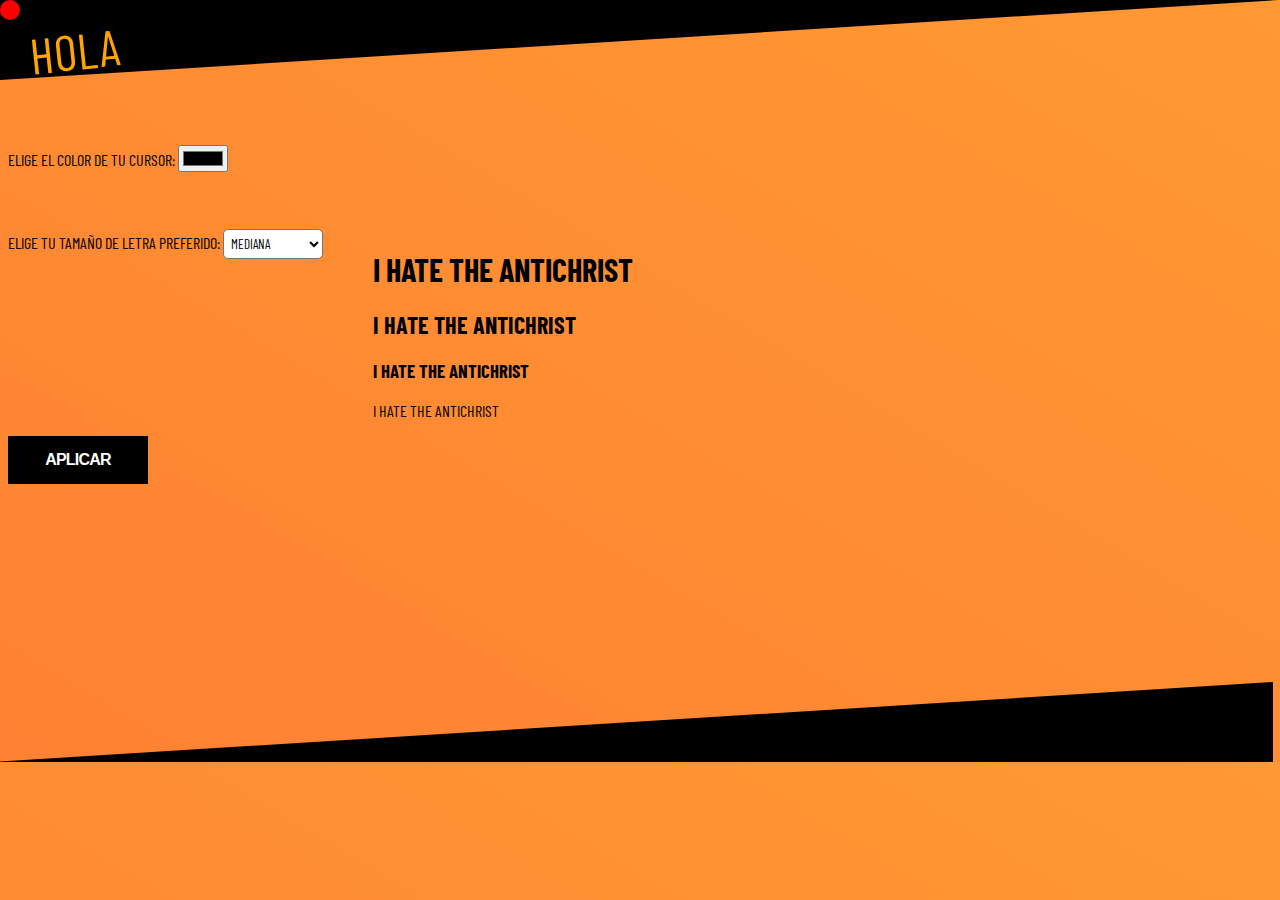
==== config.html @ 9228821c "Add files via upload" ====
<!DOCTYPE html>
<html lang="es">
<head>
    <meta charset="UTF-8">
    <meta http-equiv="X-UA-Compatible" content="IE=edge">
    <meta name="viewport" content="width=device-width, initial-scale=1.0">
    <title>Configuración</title>
    <link rel="stylesheet" href="t3.css">
    <style> 
  @import url('https://fonts.googleapis.com/css2?family=Barlow+Condensed:wght@500&display=swap');
    
        * {cursor: url('./cursor.cur'), auto !important; 
        font-family: 'Barlow Condensed', sans-serif;
           }
    
        #cursor {
            position: fixed;
            top: 0;
            left: 0;
            width: 20px;
            height: 20px;
            border-radius: 50%;
            pointer-events: none; 
            z-index: 9999; 
      }


      body{
        background-image: linear-gradient(to top right, #FF8133, #FF9933);
        overflow-x: hidden;
      }

      .triangulo-eq-inf{
        position: relative;
        bottom:-8px;
        left:-15px;
        width: 0;
        height: 0;
        border-style: solid;
        border-width:  0 0 80px 100vw;
        border-color: transparent transparent black transparent;
        overflow: hidden;
      }

      .triangulo-eq-sup{
        position: relative;
        top:-8px;
        left:-10px;
        width: 0;
        height: 0;
        border-style: solid;
        border-width: 80px 100vw 0 0px; /* Clockwise: top, right, bottom, left */
        margin: 0;
        padding: 0;
        overflow: hidden;
        border-color: black transparent transparent transparent;
      }
      
      
      </style>


</head>

<body onload="seguir()">
<div id="cursor"></div>
<div class="triangulo-eq-sup"></div>
<div style="transform: rotate(-6deg); color:orange;position: absolute; top:20px;left: 30px;z-index: 99; font-size: 50px !important;">
  HOLA
</div>



<br/> <br/> <br/>
<div>ELIGE EL COLOR DE TU CURSOR: 
    <input type="color" name="colorElegido" />
    <br/>
</div>
<br/> <br/> <br/>
<div style="display: flex;">
    <div>
    ELIGE TU TAMAÑO DE LETRA PREFERIDO:
        <select name="fuente" id="fuente">
            <option value="0.8">PEQUEÑA</option>
            <option value="1.0">MEDIANA</option>
            <option value="1.2">GRANDE</option>
        </select>
    </div><div style="margin-left:50px">
        <h1> I HATE THE ANTICHRIST</h2>
            <h2>I HATE THE ANTICHRIST</h2>
            <h3>I HATE THE ANTICHRIST</h3>
            <p>I HATE THE ANTICHRIST</p>
        </div>
</div>
<button class="boton" type="button" onclick="aplicarCambios()">APLICAR</button>

<br/> <br/> <br/><br/> <br/> <br/><br/> <br/> <br/><br/> <br/> 




<div class="triangulo-eq-inf"></div>
<script>
function seguir(){
 document.addEventListener('mousemove', function(e) {
  var cursor = document.querySelector('#cursor');
  cursor.style.left = e.clientX + 'px';
  cursor.style.top = e.clientY + 'px';
});

}




function aplicarCambios() {
            var color = document.getElementsByName('colorElegido')[0];
            document.getElementById('cursor').style.backgroundColor = color.value;
            window.localStorage.setItem('colorCursor', color.value);


            var fontsize = document.getElementsByName('fuente')[0].value;
            document.documentElement.style.fontSize = parseFloat(fontsize) + "rem";
            window.localStorage.setItem('fontsize', parseFloat(fontsize) + "rem"); 

            var selectedElement = document.getElementById('fuente').value;
            window.localStorage.setItem('selectedOption', selectedElement);


}

var colorGuardado = window.localStorage.getItem('colorCursor');
if (colorGuardado) {
  document.getElementById('cursor').style.backgroundColor = colorGuardado;
  document.getElementsByName('colorElegido')[0].value = colorGuardado;
}else{
   document.getElementById('cursor').style.backgroundColor = '#ff0000'; 
}

var fuente = window.localStorage.getItem('fontsize');

if(fuente){
  document.documentElement.style.fontSize = fuente;
 
}

var storedValue = window.localStorage.getItem('selectedOption');
if (storedValue) {
  document.getElementById('fuente').value = storedValue;
}
else{
document.getElementById('fuente').value = "1.0";
}



</script>
</body>
</html>
---- t3.css ----
.boton {
  align-items: center;
  background-color: black;
  border: 2px solid black;
  box-sizing: border-box;
  color: #fff;
  cursor: pointer;
  display: inline-flex;
  fill: #000;
  font-family: Inter,sans-serif;
  font-size: 1rem;
  font-weight: 600;
  height: 48px;
  justify-content: center;
  letter-spacing: -.8px;
  line-height: 24px;
  min-width: 140px;
  outline: 0;
  padding: 0 17px;
  text-align: center;
  text-decoration: none;
  transition: all .3s;
  user-select: none;
  -webkit-user-select: none;
  touch-action: manipulation;
}



.boton:hover {
  background-color: white;
  border-color: white;
  fill: white;
  color:black
}

.boton:active {
    background-color: white;
    border-color: white;
    fill: white;
    color:orange;
}

@media (min-width: 768px) {
  .button-58 {
    min-width: 170px;
  }
}




select {
    background-color: white;
    color: black;
    width: 100px;
    height: 30px;
    padding: 3px;
    border-radius: 5px;
  }

  select option:hover {
    background-color: black;
    color: white;
  }
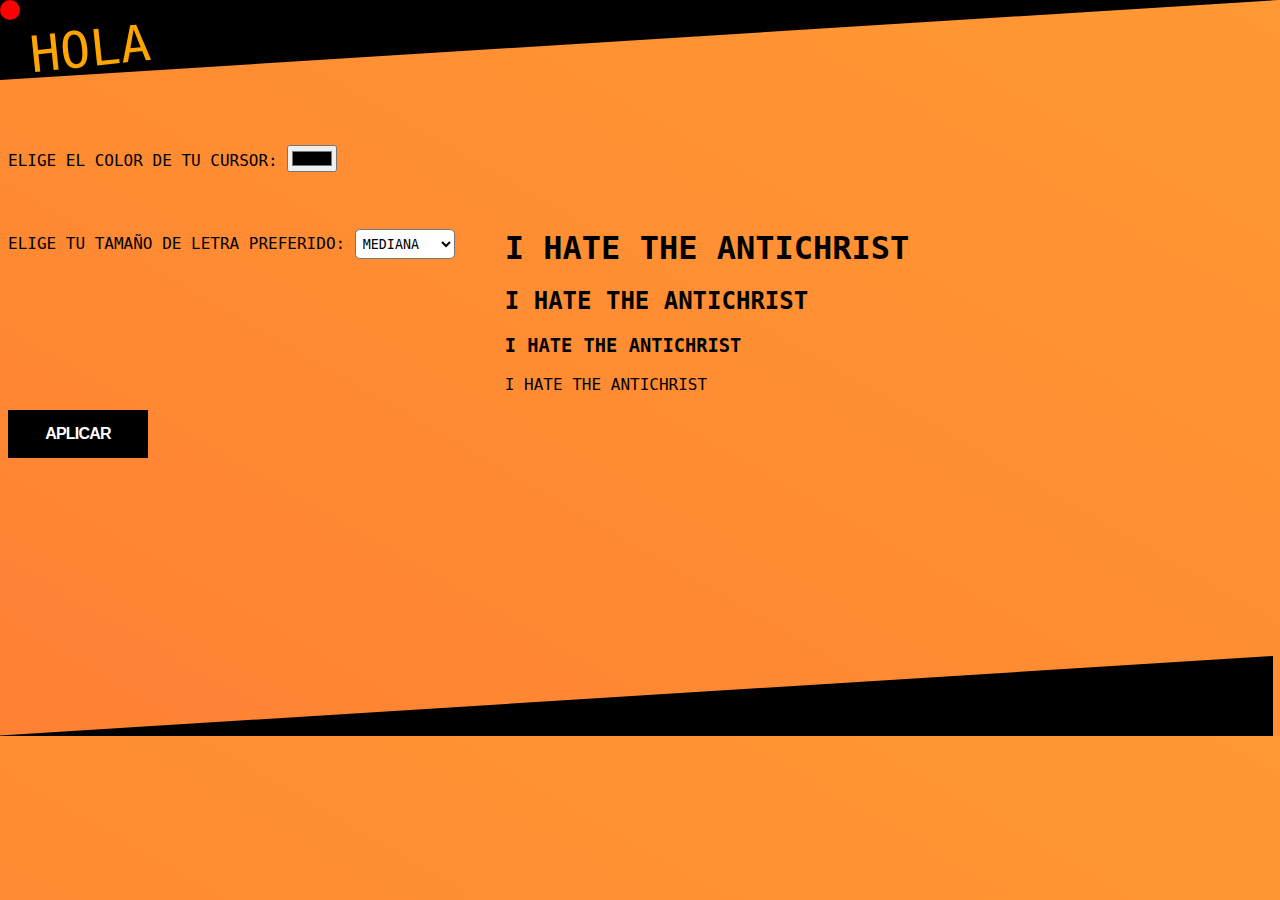
==== commit c7855353: "avanzado en el menú principal" ====
--- a/config.html
+++ b/config.html
@@ -6,59 +6,7 @@
     <meta name="viewport" content="width=device-width, initial-scale=1.0">
     <title>Configuración</title>
     <link rel="stylesheet" href="t3.css">
-    <style> 
-  @import url('https://fonts.googleapis.com/css2?family=Barlow+Condensed:wght@500&display=swap');
     
-        * {cursor: url('./cursor.cur'), auto !important; 
-        font-family: 'Barlow Condensed', sans-serif;
-           }
-    
-        #cursor {
-            position: fixed;
-            top: 0;
-            left: 0;
-            width: 20px;
-            height: 20px;
-            border-radius: 50%;
-            pointer-events: none; 
-            z-index: 9999; 
-      }
-
-
-      body{
-        background-image: linear-gradient(to top right, #FF8133, #FF9933);
-        overflow-x: hidden;
-      }
-
-      .triangulo-eq-inf{
-        position: relative;
-        bottom:-8px;
-        left:-15px;
-        width: 0;
-        height: 0;
-        border-style: solid;
-        border-width:  0 0 80px 100vw;
-        border-color: transparent transparent black transparent;
-        overflow: hidden;
-      }
-
-      .triangulo-eq-sup{
-        position: relative;
-        top:-8px;
-        left:-10px;
-        width: 0;
-        height: 0;
-        border-style: solid;
-        border-width: 80px 100vw 0 0px; /* Clockwise: top, right, bottom, left */
-        margin: 0;
-        padding: 0;
-        overflow: hidden;
-        border-color: black transparent transparent transparent;
-      }
-      
-      
-      </style>
-
 
 </head>
 
@@ -100,60 +48,7 @@
 
 
 <div class="triangulo-eq-inf"></div>
-<script>
-function seguir(){
- document.addEventListener('mousemove', function(e) {
-  var cursor = document.querySelector('#cursor');
-  cursor.style.left = e.clientX + 'px';
-  cursor.style.top = e.clientY + 'px';
-});
 
-}
-
-
-
-
-function aplicarCambios() {
-            var color = document.getElementsByName('colorElegido')[0];
-            document.getElementById('cursor').style.backgroundColor = color.value;
-            window.localStorage.setItem('colorCursor', color.value);
-
-
-            var fontsize = document.getElementsByName('fuente')[0].value;
-            document.documentElement.style.fontSize = parseFloat(fontsize) + "rem";
-            window.localStorage.setItem('fontsize', parseFloat(fontsize) + "rem"); 
-
-            var selectedElement = document.getElementById('fuente').value;
-            window.localStorage.setItem('selectedOption', selectedElement);
-
-
-}
-
-var colorGuardado = window.localStorage.getItem('colorCursor');
-if (colorGuardado) {
-  document.getElementById('cursor').style.backgroundColor = colorGuardado;
-  document.getElementsByName('colorElegido')[0].value = colorGuardado;
-}else{
-   document.getElementById('cursor').style.backgroundColor = '#ff0000'; 
-}
-
-var fuente = window.localStorage.getItem('fontsize');
-
-if(fuente){
-  document.documentElement.style.fontSize = fuente;
- 
-}
-
-var storedValue = window.localStorage.getItem('selectedOption');
-if (storedValue) {
-  document.getElementById('fuente').value = storedValue;
-}
-else{
-document.getElementById('fuente').value = "1.0";
-}
-
-
-
-</script>
+<script src="script.js"></script>
 </body>
 </html>--- a/t3.css
+++ b/t3.css
@@ -1,4 +1,112 @@
 
+header {
+  position: fixed;
+  top: 0;
+  left: 0;
+  width: 100%;
+  height: 40px;
+  background-color: black;
+  color: white;
+  padding: 20px;
+  text-align: center;
+  z-index: 1;
+}
+h1{
+  margin: 0;
+}
+
+nav {
+  position: fixed;
+  background-color: black;
+  margin-top: 70px; 
+  width: 100%;
+  left:0;
+  padding-left:0px;
+  margin-left: 0px;
+}
+
+nav ul {
+  list-style-type: none;
+  margin: 0;
+  padding: 0;
+  text-align: center;
+}
+
+nav ul li {
+  display: inline-block;
+}
+
+nav ul li a {
+  display: inline-block;
+  padding: 10px 20px;
+  text-decoration: none;
+  color: white;
+}
+
+nav ul li a:hover {
+  background-color: #333;
+}
+@import url('https://fonts.googleapis.com/css2?family=VT323&display=swap');
+
+
+    
+        * {cursor: url('./cursor.cur'), auto !important; 
+          font-family: 'VT323', monospace;
+           }
+    
+        #cursor {
+            position: absolute;
+            top: 0;
+            left: 0;
+            width: 20px;
+            height: 20px;
+            border-radius: 50%;
+            pointer-events: none; 
+            z-index: 9999 !important;
+      }
+
+
+      body{
+        background-image: linear-gradient(to top right, #FF8133, #FF9933);
+        overflow-x: hidden;
+      }
+
+      .triangulo-eq-inf{
+        position: relative;
+        bottom:-8px;
+        left:-15px;
+        width: 0;
+        height: 0;
+        border-style: solid;
+        border-width:  0 0 80px 100vw;
+        border-color: transparent transparent black transparent;
+        overflow: hidden;
+      }
+
+      .triangulo-eq-sup{
+        position: relative;
+        top:-8px;
+        left:-10px;
+        width: 0;
+        height: 0;
+        border-style: solid;
+        border-width: 80px 100vw 0 0px; /* Clockwise: top, right, bottom, left */
+        margin: 0;
+        padding: 0;
+        overflow: hidden;
+        border-color: black transparent transparent transparent;
+      }
+
+
+
+
+#modal {
+  position:relative;
+  z-index: 10 !important;
+  background-color: black;
+  color: white;
+
+}
 
 
 
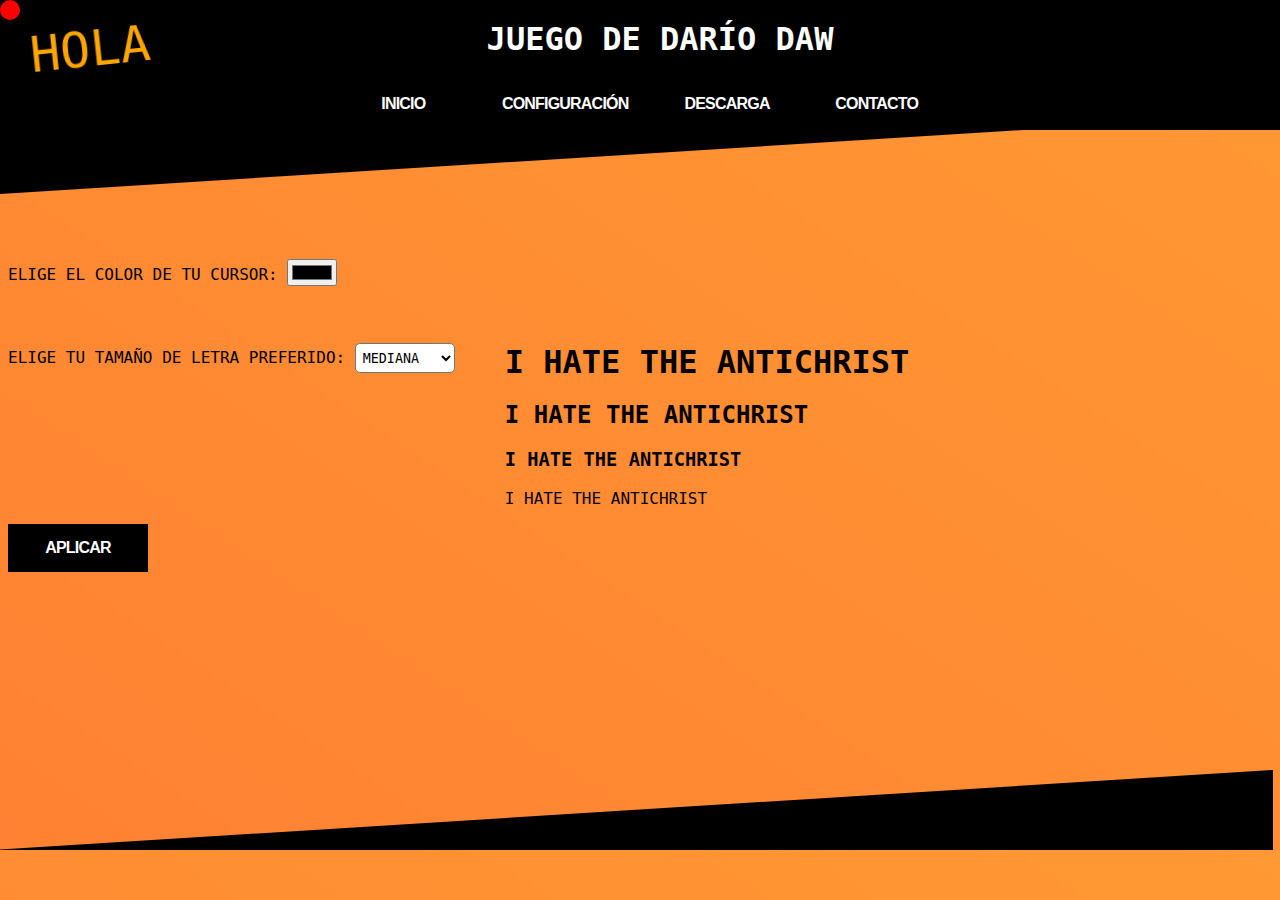
==== commit 8b20f895: "ALGO AVANZADO" ====
--- a/config.html
+++ b/config.html
@@ -11,6 +11,34 @@
 </head>
 
 <body onload="seguir()">
+
+    <header>
+        <h1>JUEGO DE DARÍO DAW</h1>
+      </header>
+      <nav style= "margin-top: 8vh;" >
+        <ul>
+          <li><a href="principal.html" class="boton">INICIO</a></li>
+          <li><a href="config.html" class="boton">CONFIGURACIÓN</a></li>
+          <li><a href="descarga.html" class="boton">DESCARGA</a></li>
+          <li><button id="open-modal" class="boton">CONTACTO</button></li>
+        </ul>
+      </nav>
+    
+      <dialog id="modal">
+        <h2>DARÍO</h2>
+        <p>POR FAVOR PULSA ENTER EL RATÓN ES INVISIBLE</p>
+        <button id="close-modal" class="boton">OK</button>
+      </dialog>
+    
+
+      <br/> <br/> <br/>
+      <br/> <br/> <br/>
+     
+
+
+
+
+
 <div id="cursor"></div>
 <div class="triangulo-eq-sup"></div>
 <div style="transform: rotate(-6deg); color:orange;position: absolute; top:20px;left: 30px;z-index: 99; font-size: 50px !important;">
--- a/t3.css
+++ b/t3.css
@@ -4,7 +4,7 @@
   top: 0;
   left: 0;
   width: 100%;
-  height: 40px;
+  height: 10vh;
   background-color: black;
   color: white;
   padding: 20px;
@@ -18,11 +18,12 @@
 nav {
   position: fixed;
   background-color: black;
-  margin-top: 70px; 
+  margin-top: -6vh; 
   width: 100%;
   left:0;
   padding-left:0px;
   margin-left: 0px;
+  z-index:30;
 }
 
 nav ul {
@@ -55,7 +56,7 @@
            }
     
         #cursor {
-            position: absolute;
+            position: fixed;
             top: 0;
             left: 0;
             width: 20px;
@@ -90,7 +91,7 @@
         width: 0;
         height: 0;
         border-style: solid;
-        border-width: 80px 100vw 0 0px; /* Clockwise: top, right, bottom, left */
+        border-width: 80px 100vw 0 0px; 
         margin: 0;
         padding: 0;
         overflow: hidden;
@@ -175,4 +176,49 @@
   select option:hover {
     background-color: black;
     color: white;
-  }+  }
+
+
+
+
+
+
+  .main {
+    width: 80vw;
+    height: 0;
+    margin: 15vh auto 0; 
+    background-color: black;
+    text-align: center;
+    color: white;
+    padding-top: 80%;
+    position: relative;
+  }
+
+
+ 
+.contenidomain {
+  position: absolute;
+  top: 0; /* Position the text at the top of the square */
+  left: 50%;
+  transform: translateX(-50%);
+  color: white;
+}
+
+
+.additional-text {
+  display: none;
+  background-color: black; 
+  color: white; 
+  width: 79vw;
+  padding: 10px;
+}
+
+.mostrarmas{
+  
+  background-color: white;
+  color: black;
+  padding: 1px;
+  width: 80vw;
+  margin: 0;
+}
+
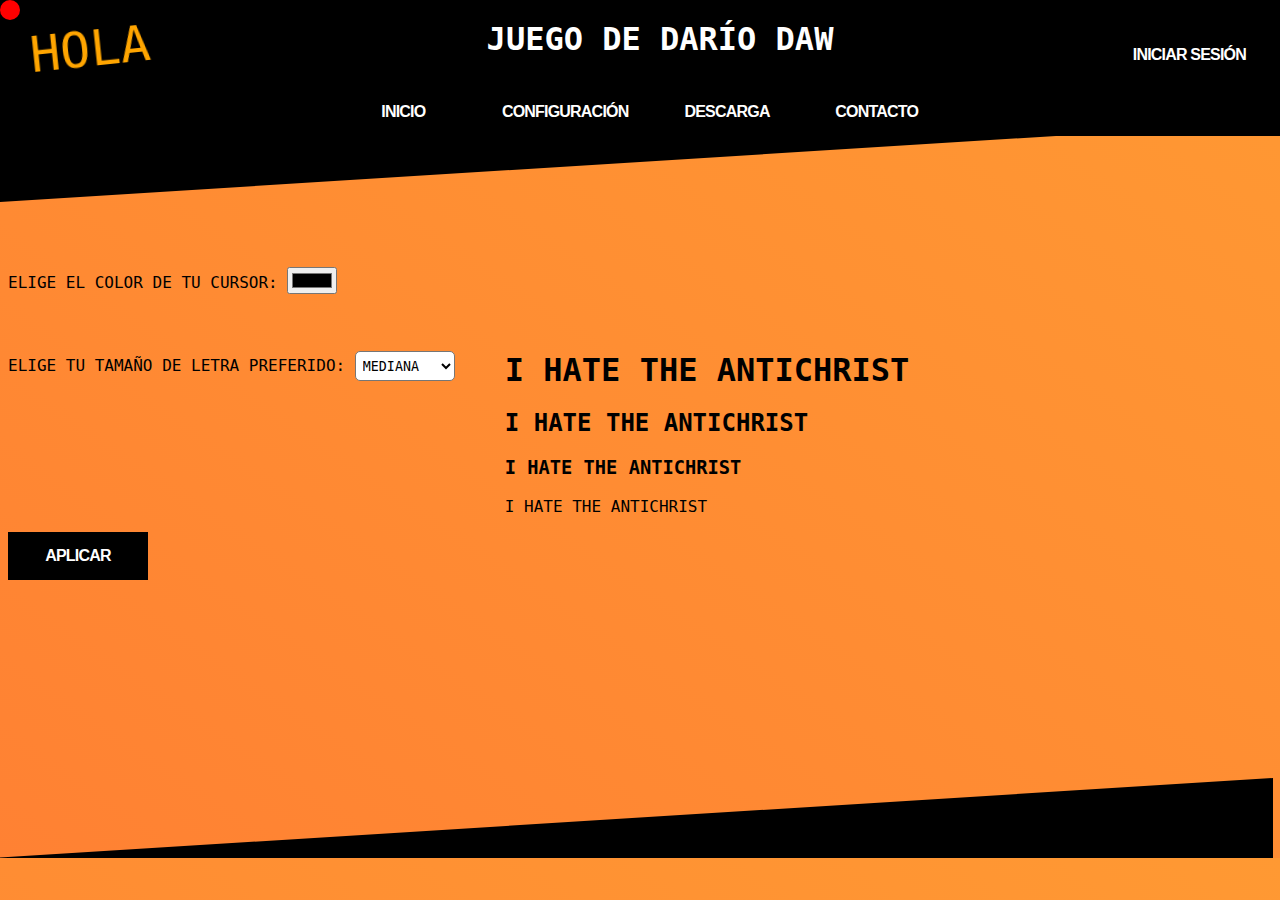
==== commit 208a2a17: "login completo, cancion al 80%" ====
--- a/config.html
+++ b/config.html
@@ -15,19 +15,22 @@
     <header>
         <h1>JUEGO DE DARÍO DAW</h1>
       </header>
+      <p id="usuario">INICIAR SESIÓN<p>
       <nav style= "margin-top: 8vh;" >
         <ul>
           <li><a href="principal.html" class="boton">INICIO</a></li>
           <li><a href="config.html" class="boton">CONFIGURACIÓN</a></li>
           <li><a href="descarga.html" class="boton">DESCARGA</a></li>
-          <li><button id="open-modal" class="boton">CONTACTO</button></li>
+          <li><button id="abrir" class="boton">CONTACTO</button></li>
         </ul>
       </nav>
     
       <dialog id="modal">
         <h2>DARÍO</h2>
-        <p>POR FAVOR PULSA ENTER EL RATÓN ES INVISIBLE</p>
-        <button id="close-modal" class="boton">OK</button>
+        <p>EL XML LO HE PUESTO EN EL "INICIO DE SESIÓN" EL CUAL SE ENCUENTRA ARRIBA LA DERECHA, <br>
+        SOLO CUANDO NO HAY USUARIO "LOGEADO"
+        <br> POR CIERTO PULSE ESPACIO O ENTER PARA CERRAR LA VENTANA QUE EL RATÓN ES INVISIBLE. xd</p>
+        <button id="cerrar" class="boton">OK</button>
       </dialog>
     
 
--- a/t3.css
+++ b/t3.css
@@ -18,7 +18,7 @@
 nav {
   position: fixed;
   background-color: black;
-  margin-top: -6vh; 
+  margin-top: 8vh; 
   width: 100%;
   left:0;
   padding-left:0px;
@@ -144,8 +144,7 @@
 .boton:hover {
   background-color: white;
   border-color: white;
-  fill: white;
-  color:black
+  color:black !important; /* CSS MY BELOVED*/
 }
 
 .boton:active {
@@ -185,40 +184,68 @@
 
   .main {
     width: 80vw;
-    height: 0;
+    height: 100vh;
     margin: 15vh auto 0; 
     background-color: black;
     text-align: center;
     color: white;
     padding-top: 80%;
     position: relative;
+    user-select: none;
+    display: flex;
   }
 
 
  
 .contenidomain {
   position: absolute;
-  top: 0; /* Position the text at the top of the square */
+  top: 0; 
   left: 50%;
   transform: translateX(-50%);
   color: white;
-}
-
-
-.additional-text {
-  display: none;
+  
+
+}
+
+
+.textoOculto{
   background-color: black; 
   color: white; 
   width: 79vw;
   padding: 10px;
-}
-
-.mostrarmas{
+  user-select: text;
+}
+
+.mostrarMas{
   
   background-color: white;
   color: black;
-  padding: 1px;
-  width: 80vw;
+  padding: 6px;
+  width: 79vw;
   margin: 0;
-}
-
+  
+}
+
+
+summary{
+  font-size: 1.8rem;
+}
+
+
+.contenedor {
+  display: grid;
+  grid-template-columns: repeat(3, 1fr);
+ 
+  justify-content: center;
+  align-items: center;
+
+}
+
+
+#usuario {
+    position: fixed;
+    top: 15px;
+    right: 15px;
+    z-index:50;
+    color:white;
+  }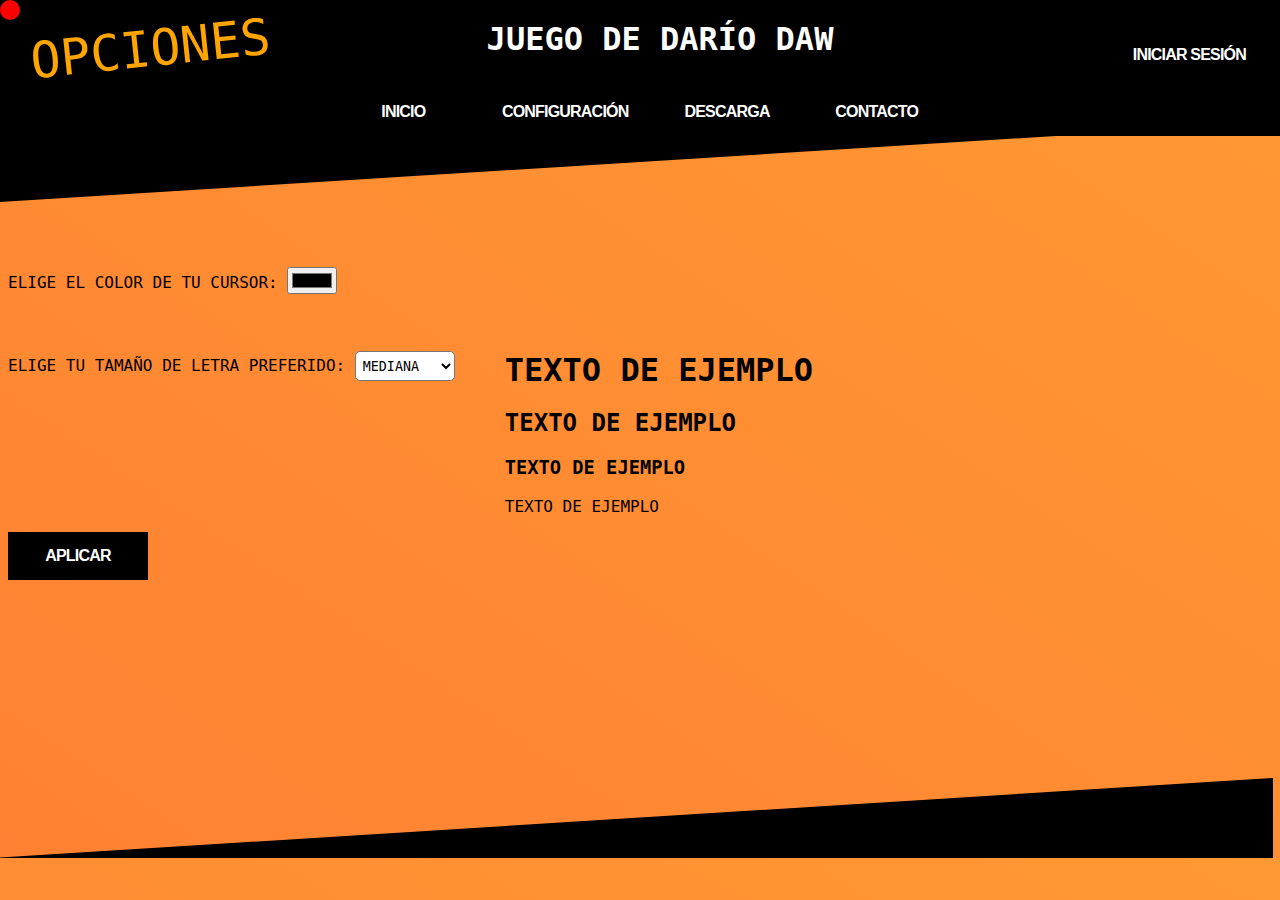
==== commit 154a7b6e: "TRABAJO COMPLETADO" ====
--- a/config.html
+++ b/config.html
@@ -26,10 +26,10 @@
       </nav>
     
       <dialog id="modal">
-        <h2>DARÍO</h2>
+        <h2>DARÍO MACHADO, DAW</h2>
         <p>EL XML LO HE PUESTO EN EL "INICIO DE SESIÓN" EL CUAL SE ENCUENTRA ARRIBA LA DERECHA, <br>
         SOLO CUANDO NO HAY USUARIO "LOGEADO"
-        <br> POR CIERTO PULSE ESPACIO O ENTER PARA CERRAR LA VENTANA QUE EL RATÓN ES INVISIBLE. xd</p>
+        <br> POR CIERTO PULSE ESPACIO O ENTER PARA CERRAR LA VENTANA QUE EL RATÓN ES INVISIBLE</p>
         <button id="cerrar" class="boton">OK</button>
       </dialog>
     
@@ -44,8 +44,8 @@
 
 <div id="cursor"></div>
 <div class="triangulo-eq-sup"></div>
-<div style="transform: rotate(-6deg); color:orange;position: absolute; top:20px;left: 30px;z-index: 99; font-size: 50px !important;">
-  HOLA
+<div style="transform: rotate(-6deg); color:orange;position: fixed; top:20px;left: 30px;z-index: 99; font-size: 50px !important;">
+  OPCIONES
 </div>
 
 
@@ -65,10 +65,10 @@
             <option value="1.2">GRANDE</option>
         </select>
     </div><div style="margin-left:50px">
-        <h1> I HATE THE ANTICHRIST</h2>
-            <h2>I HATE THE ANTICHRIST</h2>
-            <h3>I HATE THE ANTICHRIST</h3>
-            <p>I HATE THE ANTICHRIST</p>
+        <h1> TEXTO DE EJEMPLO</h2>
+            <h2> TEXTO DE EJEMPLO</h2>
+            <h3> TEXTO DE EJEMPLO</h3>
+            <p> TEXTO DE EJEMPLO</p>
         </div>
 </div>
 <button class="boton" type="button" onclick="aplicarCambios()">APLICAR</button>
